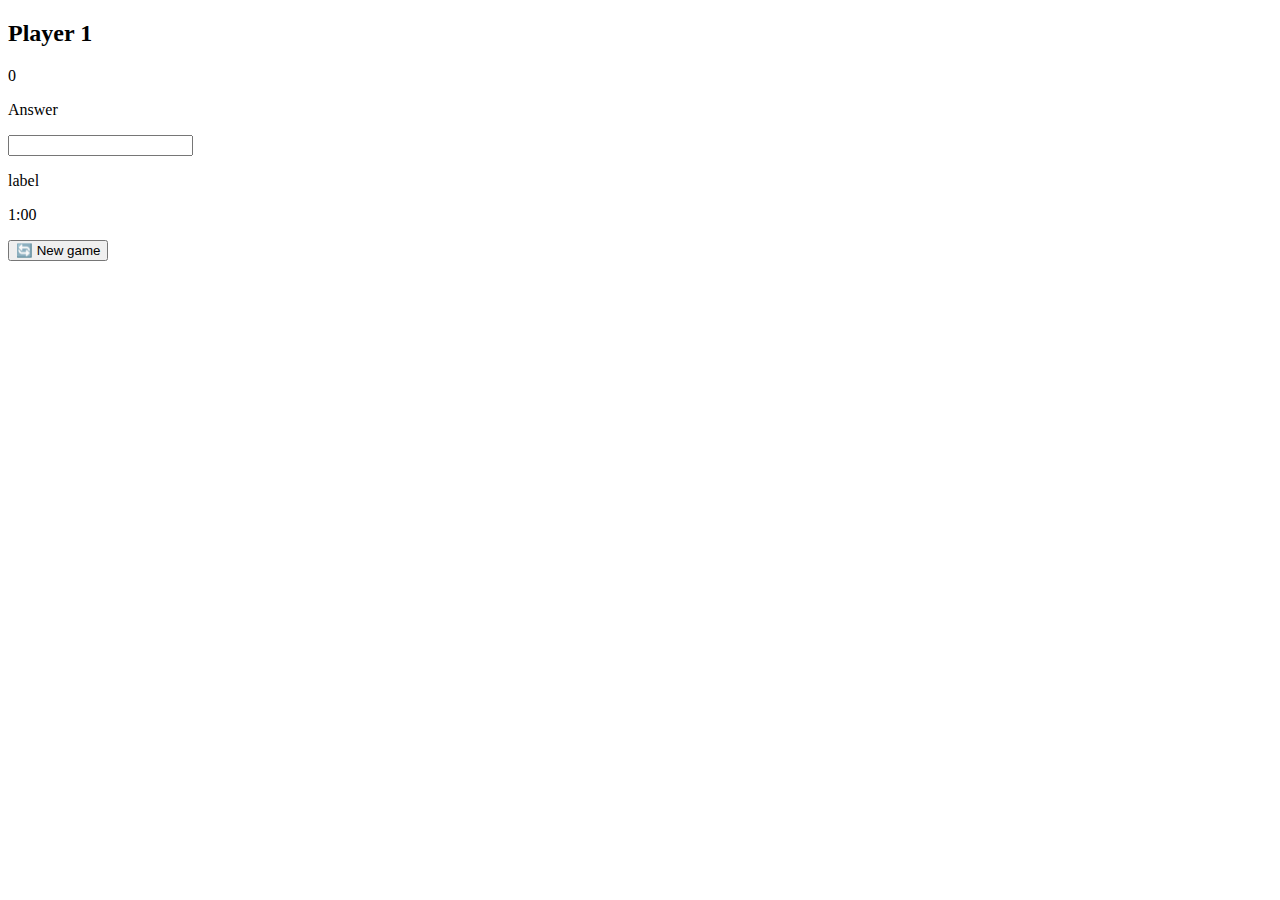
==== john/src/main/resources/templates/game.html @ d300301c "Added landing page" ====
<!DOCTYPE html>
<html lang="en">
<head>
    <meta charset="UTF-8" />
    <meta name="viewport" content="width=device-width, initial-scale=1.0" />
    <meta http-equiv="X-UA-Compatible" content="ie=edge" />
    <link rel="stylesheet" href="css/game.css" />
    <title>Quick Math</title>
</head>
<body>
<main>
    <section class="player">
        <h2 class="name" id="name">Player 1</h2>
        <p class="score" id="score">0</p>
        <div class="current">
            <p class="current-label">Answer</p>
            <input type= 'number' class="current-answer" id="current--0"></p>
        </div>
    </section>

    <div>
        <p class = "label-problem">label</p>
        <p class = "timer"> 1:00</p>
    </div>

    <button class ="btn btn--new">🔄 New game</button>
</main>
<script src="js/game.js"></script>
</body>
</html>
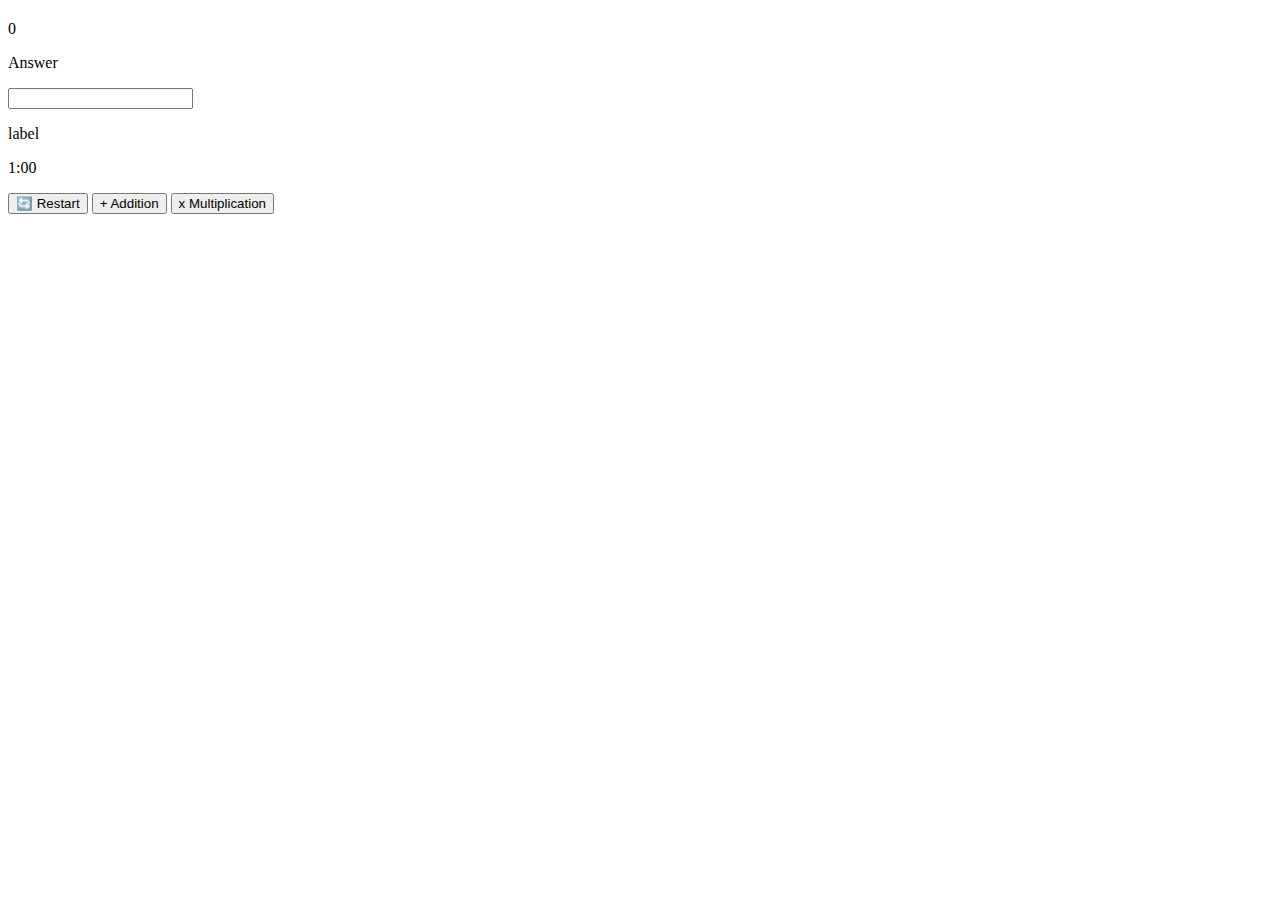
==== commit 83c58e75: "Added addition mode and selection screen" ====
--- a/john/src/main/resources/templates/game.html
+++ b/john/src/main/resources/templates/game.html
@@ -4,13 +4,13 @@
     <meta charset="UTF-8" />
     <meta name="viewport" content="width=device-width, initial-scale=1.0" />
     <meta http-equiv="X-UA-Compatible" content="ie=edge" />
-    <link rel="stylesheet" href="css/game.css" />
+    <link rel="stylesheet" href="css/game/game.css" />
     <title>Quick Math</title>
 </head>
 <body>
 <main>
     <section class="player">
-        <h2 class="name" id="name">Player 1</h2>
+        <h2 class="name" id="name"></h2>
         <p class="score" id="score">0</p>
         <div class="current">
             <p class="current-label">Answer</p>
@@ -23,8 +23,10 @@
         <p class = "timer"> 1:00</p>
     </div>
 
-    <button class ="btn btn--new">🔄 New game</button>
+    <button class ="btn btn--new">🔄 Restart</button>
+    <button class = "btn btn--add">+ Addition</button>
+    <button class = "btn btn--multiply">x Multiplication</button>
 </main>
-<script src="js/game.js"></script>
+<script src="js/game/game.js"></script>
 </body>
 </html>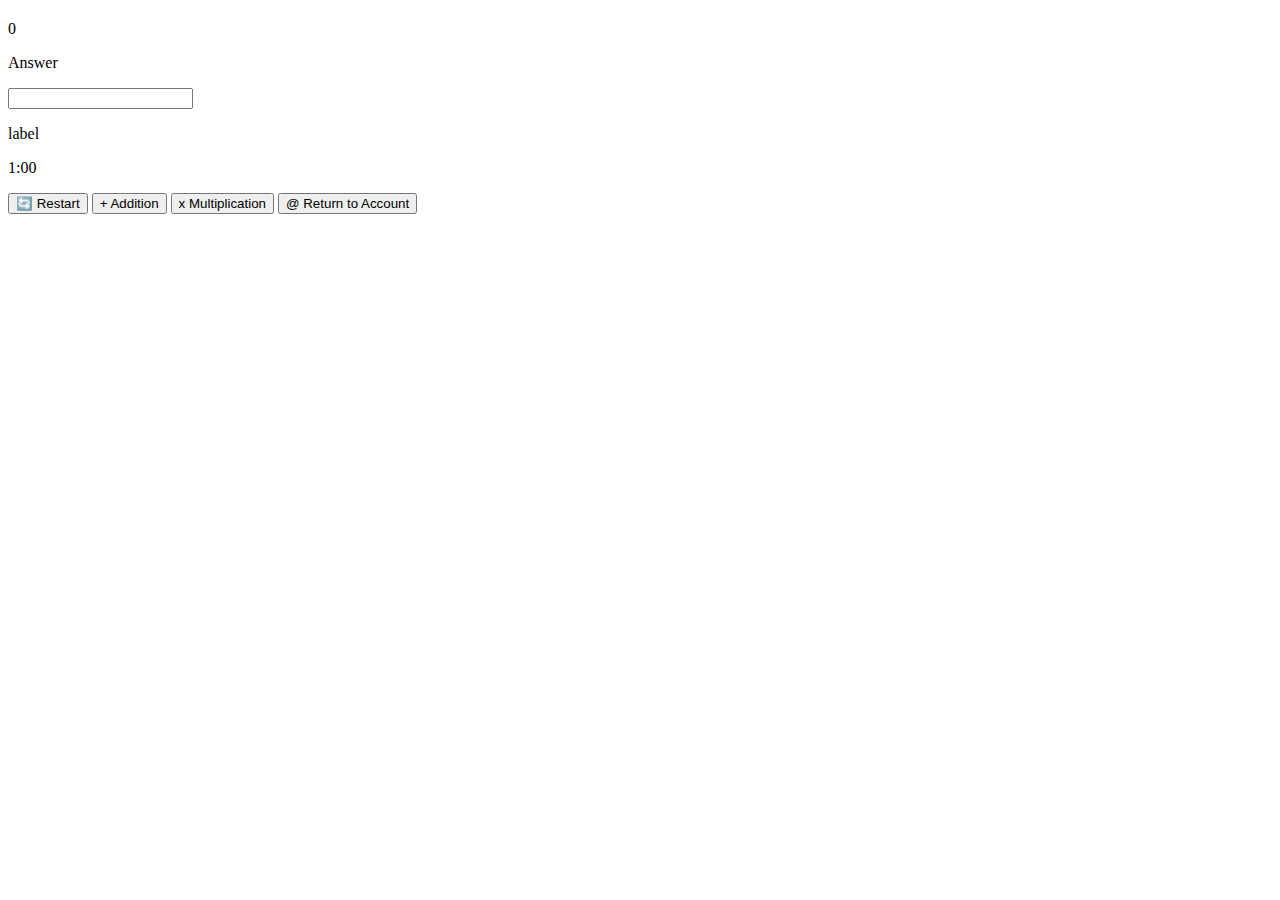
==== commit bb633f60: "Small changes" ====
--- a/john/src/main/resources/templates/game.html
+++ b/john/src/main/resources/templates/game.html
@@ -26,6 +26,7 @@
     <button class ="btn btn--new">🔄 Restart</button>
     <button class = "btn btn--add">+ Addition</button>
     <button class = "btn btn--multiply">x Multiplication</button>
+    <button class = "btn btn--return">@ Return to Account</button>
 </main>
 <script src="js/game/game.js"></script>
 </body>
